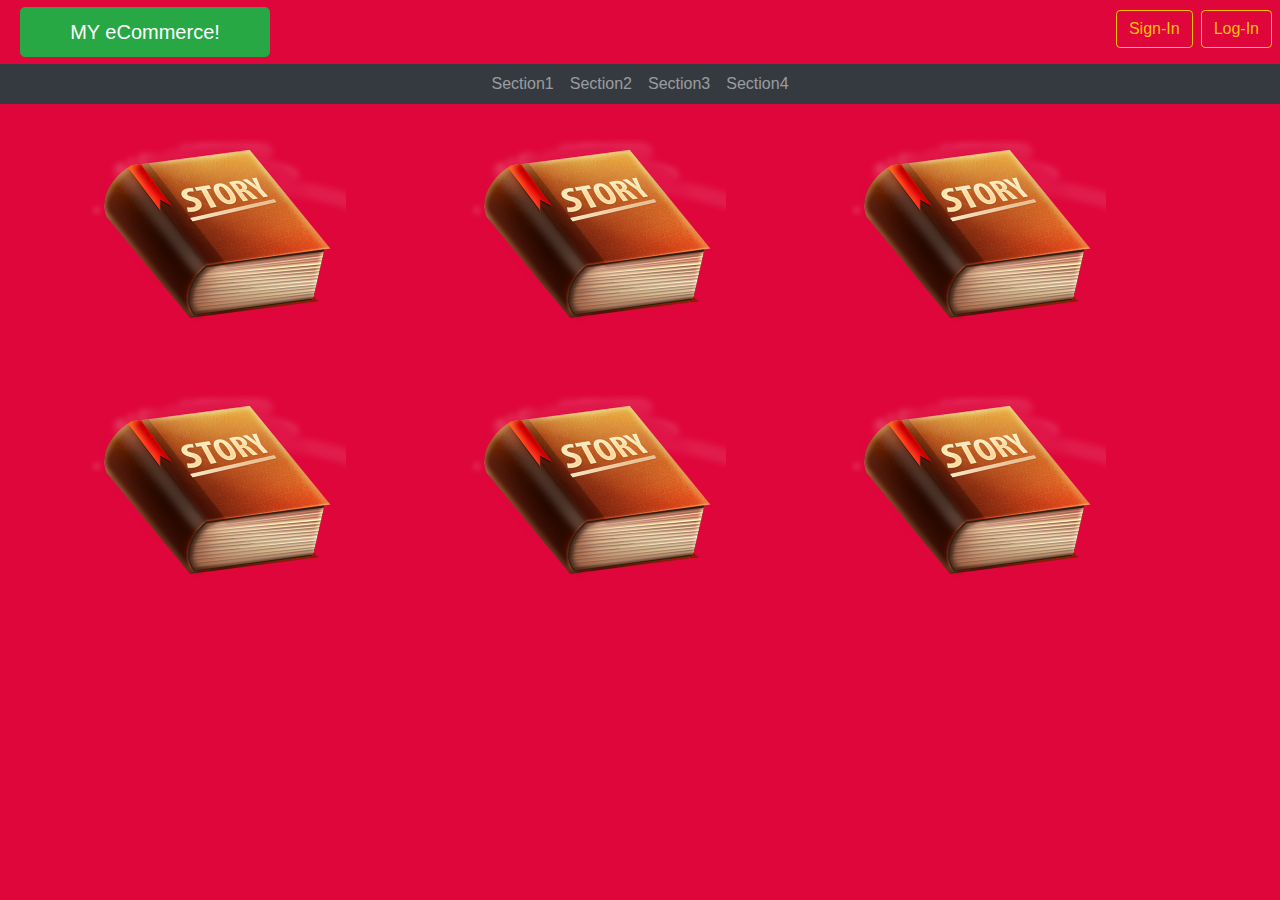
==== Llibreria Online/index.html @ 79d9e6da "Llibreria v1" ====
<!DOCTYPE html>
<html lang="en">
<head>
  <meta charset="UTF-8">
  <meta name="viewport" content="width=device-width, initial-scale=1, shrink-to-fit=no">
  <meta http-equiv="X-UA-Compatible" content="ie=edge">
  <title>Llibreria</title>

  <link rel="stylesheet" href="https://stackpath.bootstrapcdn.com/bootstrap/4.4.1/css/bootstrap.min.css" integrity="sha384-Vkoo8x4CGsO3+Hhxv8T/Q5PaXtkKtu6ug5TOeNV6gBiFeWPGFN9MuhOf23Q9Ifjh" crossorigin="anonymous">
  <link rel="stylesheet" href="./css/estilosLibreria.css" type="text/css" media="all" />

</head>

<body>

  <button type="button" id="buttonECommerce" class="btn btn-success btn-lg ">MY eCommerce!</button>
  <button type="button" class="logger btn btn-outline-warning">Log-In</button>
  <button type="button" class="logger btn btn-outline-warning">Sign-In</button>

  <nav class="navbar-expand-md navbar-dark bg-dark justify-content-center">
    <button class="navbar-toggler" type="button" data-toggle="collapse" data-target="#navbarSupportedContent" aria-controls="navbarSupportedContent" aria-expanded="false" aria-label="Toggle navigation">
      <span class="navbar-toggler-icon"></span>
    </button>

    <div class="collapse navbar-collapse justify-content-between align-items-center" id="navbarSupportedContent">
      <ul class="navbar-nav mx-auto text-center">
        <li class="nav-item">
          <a class="nav-link" href="#">Section1</a>
        </li>
        <li class="nav-item">
          <a class="nav-link" href="#">Section2</a>
        </li>
        <li class="nav-item">
          <a class="nav-link" href="#">Section3</a>
        </li>
        <li class="nav-item">
          <a class="nav-link" href="#">Section4</a>
        </li>        
      </ul>
    </div>
  </nav>

  <div class="container">

    <div class="row">
      <div class="col"><img class="imgLibros" src="img/Libro.ico"></div>
      <div class="col"><img class="imgLibros" src="img/Libro.ico"></div>
      <div class="col"><img class="imgLibros" src="img/Libro.ico"></div>
      <div class="col"><img class="imgLibros" src="img/Libro.ico"></div>
      <div class="col"><img class="imgLibros" src="img/Libro.ico"></div>
      <div class="col"><img class="imgLibros" src="img/Libro.ico"></div>
    </div>

  </div>

  <!-- Optional JavaScript -->
  <!-- jQuery first, then Popper.js, then Bootstrap JS -->
  <script src="https://code.jquery.com/jquery-3.4.1.slim.min.js" integrity="sha384-J6qa4849blE2+poT4WnyKhv5vZF5SrPo0iEjwBvKU7imGFAV0wwj1yYfoRSJoZ+n" crossorigin="anonymous"></script>
  <script src="https://cdn.jsdelivr.net/npm/popper.js@1.16.0/dist/umd/popper.min.js" integrity="sha384-Q6E9RHvbIyZFJoft+2mJbHaEWldlvI9IOYy5n3zV9zzTtmI3UksdQRVvoxMfooAo" crossorigin="anonymous"></script>
  <script src="https://stackpath.bootstrapcdn.com/bootstrap/4.4.1/js/bootstrap.min.js" integrity="sha384-wfSDF2E50Y2D1uUdj0O3uMBJnjuUD4Ih7YwaYd1iqfktj0Uod8GCExl3Og8ifwB6" crossorigin="anonymous"></script>
  
</body>
</html>
---- Llibreria Online/css/estilosLibreria.css ----
body{
    background-color: rgb(223, 6, 60);
  }

  #buttonECommerce{
    margin-bottom: 7px;
    margin-top: 7px;
    margin-left: 20px;
    width: 250px;
    height: 50px;
  }
  
  .logger{
    float: right;
    margin-bottom: 10px;
    margin-top: 10px;
    margin-right: 8px;
  }
  
  .franja{
    justify-content: center;
  }
  
  .section{
    padding-top: 7px;
    padding-bottom: 4px;
    margin-bottom: auto;
    margin-left: 5px;
    margin-right: 5px ;
    background-color: white;
    border-color: white;
  }
  
  #libros{
    margin-top: 100px;
    justify-content: center;
    display:flex;
  }
  
  .imgLibros{
    margin-left: 5px;
    margin-right: 5px ;
  }
  
  .section:hover{
    background-color: black;
    color: white;
  }
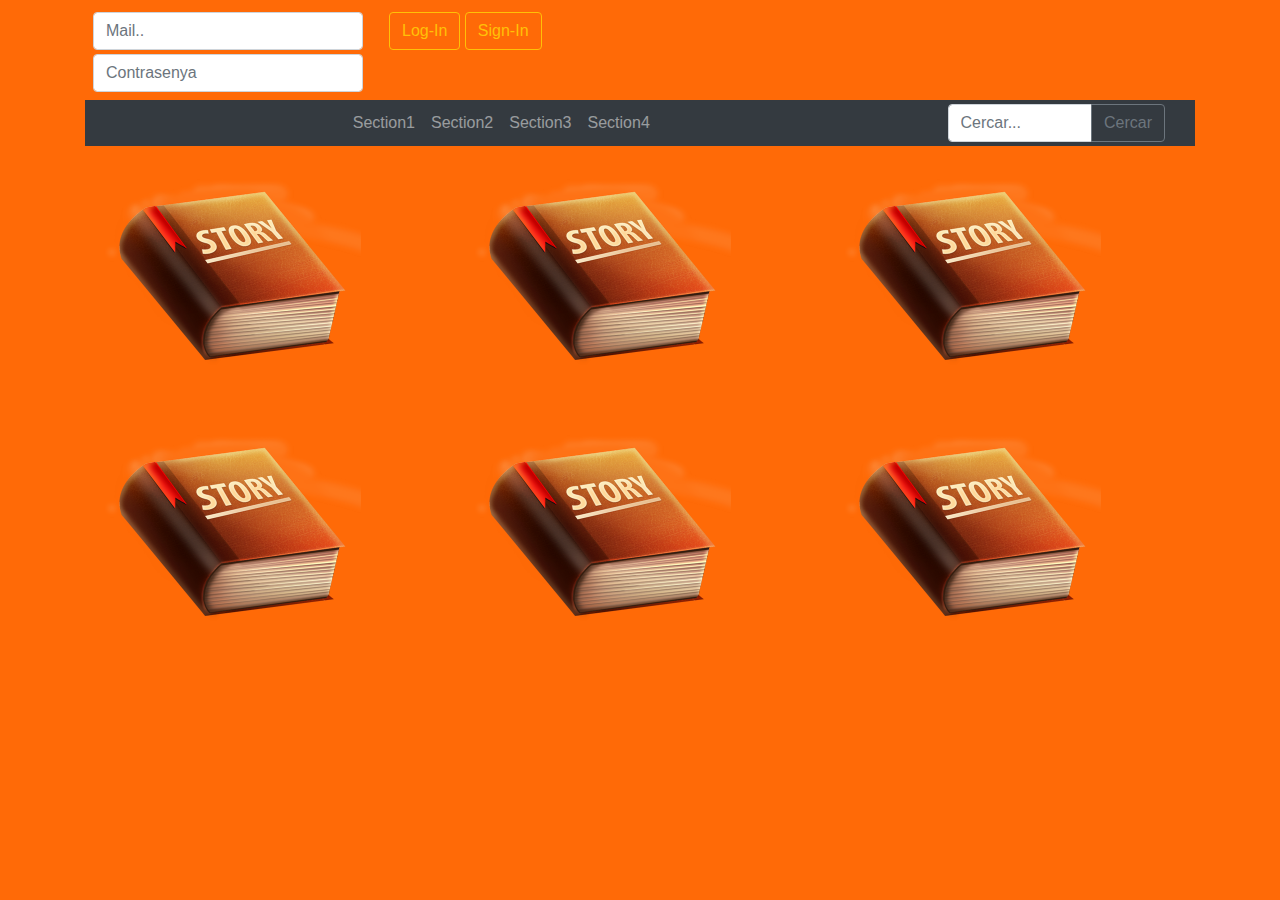
==== commit b79f75ba: "Llibreria v2(validada)" ====
--- a/Llibreria Online/index.html
+++ b/Llibreria Online/index.html
@@ -3,20 +3,31 @@
 <head>
   <meta charset="UTF-8">
   <meta name="viewport" content="width=device-width, initial-scale=1, shrink-to-fit=no">
-  <meta http-equiv="X-UA-Compatible" content="ie=edge">
   <title>Llibreria</title>
 
   <link rel="stylesheet" href="https://stackpath.bootstrapcdn.com/bootstrap/4.4.1/css/bootstrap.min.css" integrity="sha384-Vkoo8x4CGsO3+Hhxv8T/Q5PaXtkKtu6ug5TOeNV6gBiFeWPGFN9MuhOf23Q9Ifjh" crossorigin="anonymous">
-  <link rel="stylesheet" href="./css/estilosLibreria.css" type="text/css" media="all" />
+  <link rel="stylesheet" href="./css/estilsLibreria.css" type="text/css" media="all" />
 
 </head>
 
 <body>
+<div class="container">  
 
-  <button type="button" id="buttonECommerce" class="btn btn-success btn-lg ">MY eCommerce!</button>
-  <button type="button" class="logger btn btn-outline-warning">Log-In</button>
-  <button type="button" class="logger btn btn-outline-warning">Sign-In</button>
-
+  <form class="needs-validation" novalidate>
+    <div class="form-row">
+      <div class="col-md-3 m-2">
+          <input type="text" class="col-md-12 mt-1 form-control" placeholder="Mail.." pattern=".+@.+\..+" required>
+            <div class="invalid-feedback">El format de l'e-mail es incorrecte.</div>
+            <div class="valid-feedback">Correcte.</div>
+          <input type="password" class="col-md-12 mt-1 form-control" placeholder="Contrasenya" required>
+      </div>
+      <div class="col-md-3 m-2">
+        <button type="submit" class="mt-1 btn btn-outline-warning">Log-In</button>
+        <a href="registre.html"><button type="button" class="mt-1 btn btn-outline-warning">Sign-In</button></a>
+      </div>
+    </div>
+  </form>
+  
   <nav class="navbar-expand-md navbar-dark bg-dark justify-content-center">
     <button class="navbar-toggler" type="button" data-toggle="collapse" data-target="#navbarSupportedContent" aria-controls="navbarSupportedContent" aria-expanded="false" aria-label="Toggle navigation">
       <span class="navbar-toggler-icon"></span>
@@ -37,6 +48,16 @@
           <a class="nav-link" href="#">Section4</a>
         </li>        
       </ul>
+      <div class="col-md-3">
+        <form class="validarCerca" novalidate>
+          <div class="col-md-12 mt-1 mb-1 input-group">
+            <input type="text" class="form-control" placeholder="Cercar..." aria-label="Cerca!" aria-describedby="basic-addon2" pattern="[A-Za-z]{3,}" required> 
+            <div class="input-group-append">
+              <button class="btn btn-outline-secondary" type="submit">Cercar</button>
+            </div>
+          </div>
+        </form>
+      </div>
     </div>
   </nav>
 
@@ -49,15 +70,16 @@
       <div class="col"><img class="imgLibros" src="img/Libro.ico"></div>
       <div class="col"><img class="imgLibros" src="img/Libro.ico"></div>
       <div class="col"><img class="imgLibros" src="img/Libro.ico"></div>
-    </div>
+    </div> 
 
-  </div>
+</div>
 
   <!-- Optional JavaScript -->
   <!-- jQuery first, then Popper.js, then Bootstrap JS -->
   <script src="https://code.jquery.com/jquery-3.4.1.slim.min.js" integrity="sha384-J6qa4849blE2+poT4WnyKhv5vZF5SrPo0iEjwBvKU7imGFAV0wwj1yYfoRSJoZ+n" crossorigin="anonymous"></script>
   <script src="https://cdn.jsdelivr.net/npm/popper.js@1.16.0/dist/umd/popper.min.js" integrity="sha384-Q6E9RHvbIyZFJoft+2mJbHaEWldlvI9IOYy5n3zV9zzTtmI3UksdQRVvoxMfooAo" crossorigin="anonymous"></script>
   <script src="https://stackpath.bootstrapcdn.com/bootstrap/4.4.1/js/bootstrap.min.js" integrity="sha384-wfSDF2E50Y2D1uUdj0O3uMBJnjuUD4Ih7YwaYd1iqfktj0Uod8GCExl3Og8ifwB6" crossorigin="anonymous"></script>
-  
+  <script src="scripts/scriptsLlibreria.js"></script>
+
 </body>
 </html>--- a/Llibreria Online/css/estilsLibreria.css
+++ b/Llibreria Online/css/estilsLibreria.css
@@ -0,0 +1,55 @@
+
+  body{
+    background-color: rgb(255, 106, 7);
+  }
+
+  .form-control:focus {
+    outline: 0 !important;
+    border-color: initial;
+    box-shadow: none;
+}
+
+  #buttonECommerce{
+    margin-bottom: 7px;
+    margin-top: 7px;
+    margin-left: 20px;
+    width: 250px;
+    height: 50px;
+  }
+  
+  .logger{
+    float: right;
+    margin-bottom: 10px;
+    margin-top: 10px;
+    margin-right: 8px;
+  }
+  
+  .franja{
+    justify-content: center;
+  }
+  
+  .section{
+    padding-top: 7px;
+    padding-bottom: 4px;
+    margin-bottom: auto;
+    margin-left: 5px;
+    margin-right: 5px ;
+    background-color: white;
+    border-color: white;
+  }
+  
+  #libros{
+    margin-top: 100px;
+    justify-content: center;
+    display:flex;
+  }
+  
+  .imgLibros{
+    margin-left: 5px;
+    margin-right: 5px ;
+  }
+  
+  .section:hover{
+    background-color: black;
+    color: white;
+  }